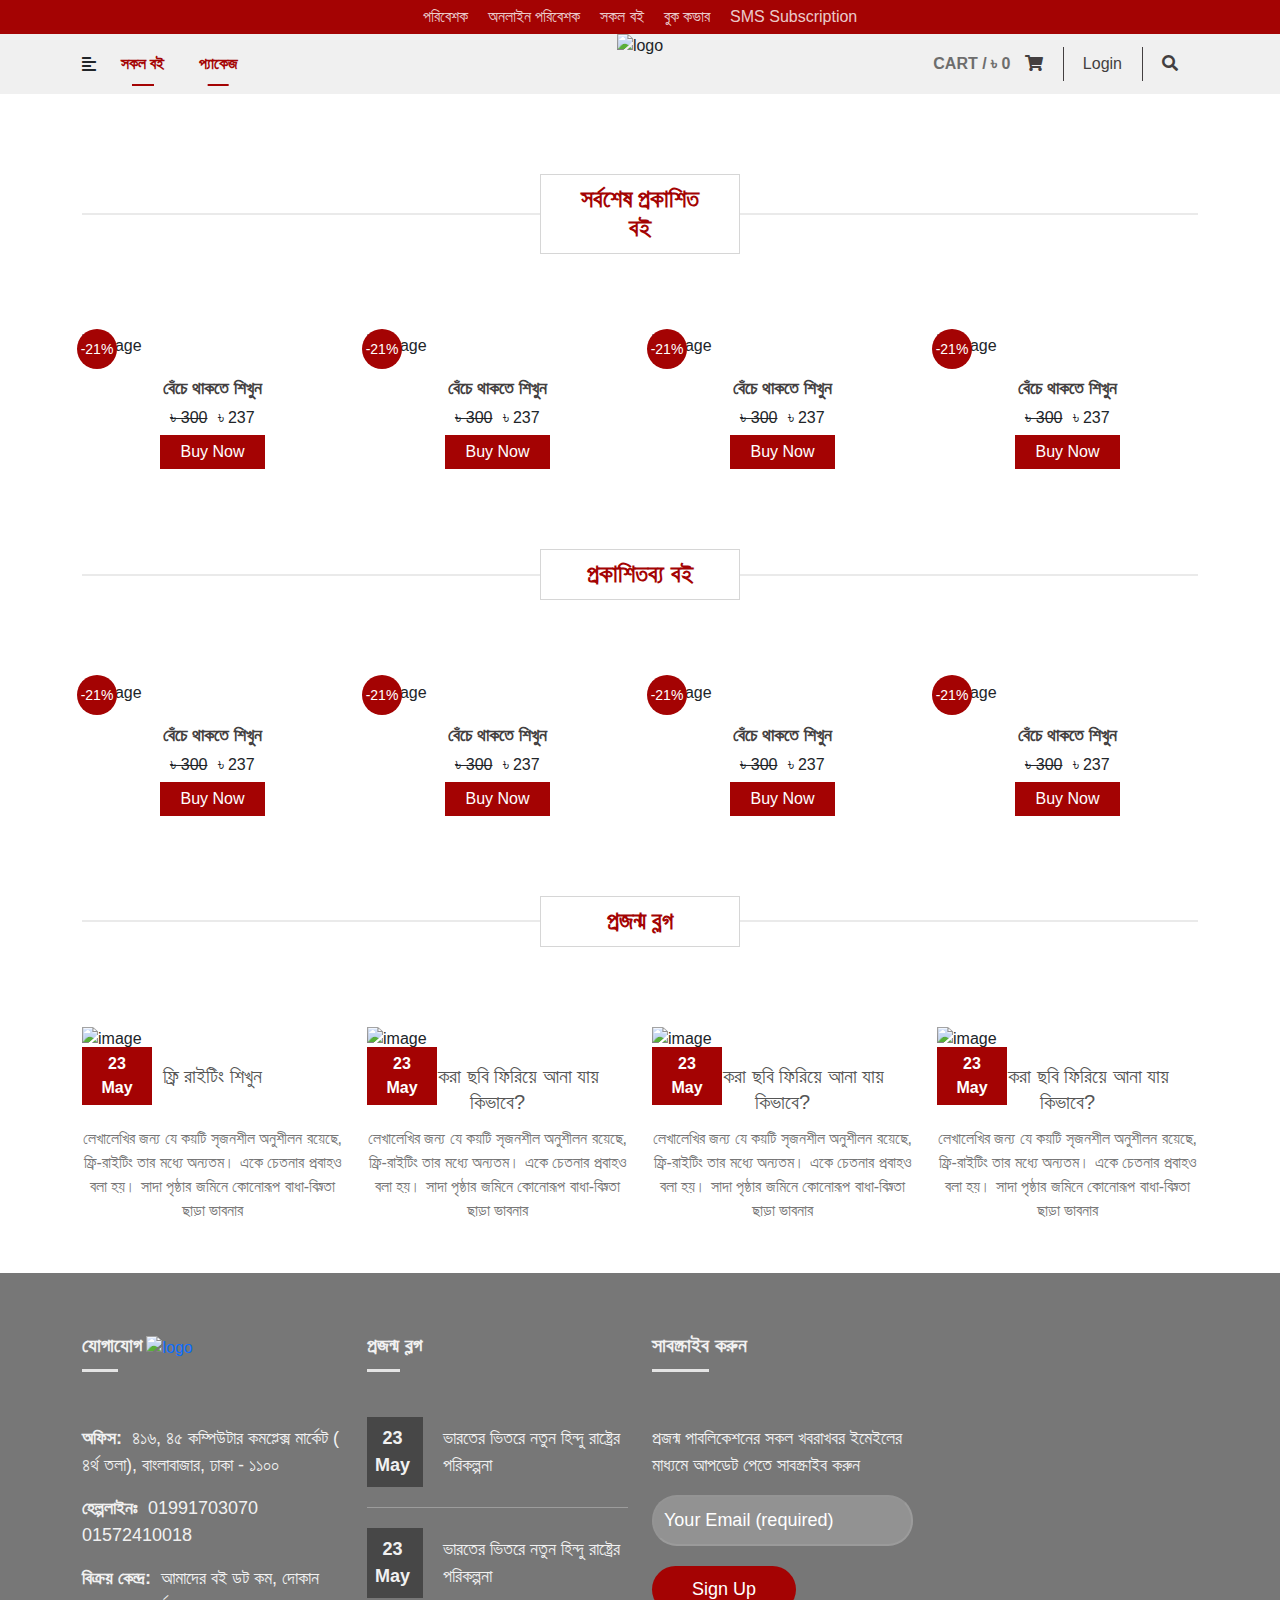
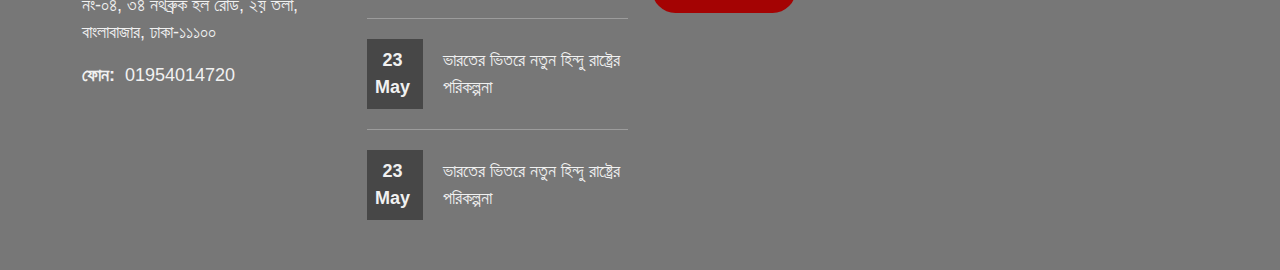
==== index.html @ 2e86ebea "init" ====
<!DOCTYPE html>
<html lang="en">

<head>
    <title>Projonmo</title>
    <meta name="viewport" content="width=device-width, initial-scale=1.0">
    <link rel="icon" href="https://www.projonmo.pub/wp-content/uploads/2018/11/favicon.png" sizes="32x32" />
    <link rel="icon" href="https://www.projonmo.pub/wp-content/uploads/2018/11/favicon.png" sizes="192x192" />
    <link rel="apple-touch-icon" href="https://www.projonmo.pub/wp-content/uploads/2018/11/favicon.png" />

    <meta charset="UTF-8">
    <meta name="robots" content="index, follow">

    <meta http-equiv="cache-control" content="no-cache">
    <meta http-equiv="expires" content="5000000">
    <!-- <meta http-equiv="refresh" content="5"> -->

    <meta name="keywords" content="Projonmo, ecommerce">
    <meta name="description" content="you learn every things about html">
    <meta name="author" content="mr abdul kuddus">
    <meta name="copyrigth" content="www.mysite.com">
    <meta name="revisit" content="5 days">

    <meta property="og:title" content="Projonmo" />
    <meta property="og:site_name" content="Projonmo" />
    <meta property="og:description" content="" />
    <meta property="og:type" content="article" />
    <meta property="og:url" content="http://" />
    <meta property="og:image" content="http://" />
    <meta property="og:image:width" content="600" />
    <meta property="og:image:height" content="315" />

    <meta name="twitter:title" content="">
    <meta name="twitter:description" content="">
    <meta name="twitter:image" content="http://">
    <meta name="twitter:card" content="summary_large_image">

    <link rel="stylesheet" href="css/bootstrap/bootstrap.min.css">
    <link rel="stylesheet" href="css/fontawesome-free-5.15.3-web/css/all.min.css">
    <link rel="stylesheet" href="css/style.css">
</head>

<body>
    <div id="ecommerce">
        <header>
            <div class="container">
                <ul class="header_menu_list">
                    <li><a href="#">পরিবেশক</a></li>
                    <li><a href="#">অনলাইন পরিবেশক</a></li>
                    <li><a href="#">সকল বই</a></li>
                    <li><a href="#">বুক কভার</a></li>
                    <li><a href="#">SMS Subscription</a></li>
                </ul>
            </div>
        </header>

        <nav>
            <div class="container">
                <div class="row">
                    <div class="col-md-4">
                        <div class="side_nav">
                            <div class="overlay"></div>
                            <div class="side_nav_body">
                                <form action="#">
                                    <input placeholder="search" type="text">
                                    <button><i class="fas fa-search"></i></button>
                                </form>
                                <ul>
                                    <li>
                                        <a href="#">হোম</a>
                                    </li>
                                    <li>
                                        <a href="#">সকল বই</a>
                                    </li>
                                    <li>
                                        <a href="#">প্রজন্ম ব্লগ</a>
                                    </li>
                                </ul>
                            </div>
                        </div>
                        <div class="left">
                            <i class="fas fa-align-left triger_btn"></i>

                            <ul>
                                <li>
                                    <a href="#">সকল বই</a>
                                    <a href="#">প্যাকেজ</a>
                                </li>
                            </ul>
                        </div>
                    </div>
                    <div class="col-md-4">
                        <div class="mid">
                            <img src="https://www.projonmo.pub/wp-content/uploads/2019/08/Projonmo-Login.png"
                                alt="logo">
                        </div>
                    </div>
                    <div class="col-md-4">
                        <div class="right">
                            <ul>
                                <li>
                                    <a href="#">
                                        <span>CART / ৳ 0</span>
                                        <i class="fas fa-shopping-cart"></i>
                                    </a>
                                </li>
                                <li><a href="#">Login</a></li>
                                <li><a href="#"><i class="fas fa-search"></i></a></li>
                            </ul>
                        </div>
                    </div>
                </div>
            </div>
        </nav>

        <section>
            <div class="container">
                <div class="row">
                    <div class="col-12">
                        <div class="common-heading">
                            <h2>
                                <span>সর্বশেষ প্রকাশিত বই</span>
                            </h2>
                        </div>
                    </div>
                </div>
            </div>
        </section>

        <section>
            <div class="container">
                <div class="row">
                    <div class="col-lg-3" v-for="item in 4" :key="item">
                        <div class="product_body">
                            <div class="top">
                                <span>-21%</span>
                                <img src="https://www.projonmo.pub/wp-content/uploads/2021/03/Beche-Thakte-Sikhun-For-Sell-247x247.jpg"
                                    alt="image">
                            </div>
                            <div class="bottom">
                                <a href="#">
                                    <h4>বেঁচে থাকতে শিখুন</h4>
                                </a>
                                <ul>
                                    <li><del>৳ 300</del></li>
                                    <li>৳ 237</li>
                                </ul>
                                <a href="#" class="custom_btn1">Buy Now</a>
                            </div>
                        </div>
                    </div>
                </div>
            </div>
        </section>

        <section>
            <div class="container">
                <div class="row">
                    <div class="col-12">
                        <div class="common-heading">
                            <h2>
                                <span>প্রকাশিতব্য বই</span>
                            </h2>
                        </div>
                    </div>
                </div>
            </div>
        </section>

        <section>
            <div class="container">
                <div class="row">
                    <div class="col-lg-3" v-for="item in 4" :key="item">
                        <div class="product_body">
                            <div class="top">
                                <span>-21%</span>
                                <img src="https://www.projonmo.pub/wp-content/uploads/2021/03/Beche-Thakte-Sikhun-For-Sell-247x247.jpg"
                                    alt="image">
                            </div>
                            <div class="bottom">
                                <a href="#">
                                    <h4>বেঁচে থাকতে শিখুন</h4>
                                </a>
                                <ul>
                                    <li><del>৳ 300</del></li>
                                    <li>৳ 237</li>
                                </ul>
                                <a href="#" class="custom_btn1">Buy Now</a>
                            </div>
                        </div>
                    </div>
                </div>
            </div>
        </section>

        <section>
            <div class="container">
                <div class="row">
                    <div class="col-12">
                        <div class="common-heading">
                            <h2>
                                <span>প্রজন্ম ব্লগ</span>
                            </h2>
                        </div>
                    </div>
                </div>
            </div>
        </section>

        <section id="blog">
            <div class="container">
                <div class="row">
                    <div class="col-md-3">
                        <div class="blog_body">
                            <div class="top">
                                <span>
                                    23 <br> May
                                </span>
                                <img src="https://www.projonmo.pub/wp-content/uploads/2021/05/fre-writting.jpg"
                                    alt="image">
                            </div>
                            <div class="bottom">
                                <h4>ফ্রি রাইটিং শিখুন</h4>
                                <p>
                                    লেখালেখির জন্য যে কয়টি সৃজনশীল অনুশীলন রয়েছে, ফ্রি-রাইটিং তার মধ্যে অন্যতম। একে
                                    চেতনার প্রবাহও বলা হয়। সাদা পৃষ্ঠার জমিনে কোনোরূপ বাধা-বিঘ্নতা ছাড়া ভাবনার
                                </p>
                            </div>
                        </div>
                    </div>
                    <div class="col-md-3" v-for="item in 3" :key="item">
                        <div class="blog_body">
                            <div class="top">
                                <span>
                                    23 <br> May
                                </span>
                                <img src="https://www.projonmo.pub/wp-content/uploads/2021/05/fre-writting.jpg"
                                    alt="image">
                            </div>
                            <div class="bottom">
                                <h4>ডিলিট করা ছবি ফিরিয়ে আনা যায় কিভাবে?</h4>
                                <p>
                                    লেখালেখির জন্য যে কয়টি সৃজনশীল অনুশীলন রয়েছে, ফ্রি-রাইটিং তার মধ্যে অন্যতম। একে
                                    চেতনার প্রবাহও বলা হয়। সাদা পৃষ্ঠার জমিনে কোনোরূপ বাধা-বিঘ্নতা ছাড়া ভাবনার
                                </p>
                            </div>
                        </div>
                    </div>
                </div>
            </div>
        </section>

        <footer>
            <div class="container">
                <div class="row">
                    <div class="col-md-3">
                        <h3>যোগাযোগ</h3>
                        <a href="#" class="footer_logo">
                            <img src="https://www.projonmo.pub/wp-content/uploads/2019/08/Projonmo-Login-1.png" alt="logo">
                        </a>
                        <ul>
                            <li>
                                <span>অফিস:</span> ৪১৬, ৪৫ কম্পিউটার কমপ্লেক্স মার্কেট ( ৪র্থ তলা), বাংলাবাজার, ঢাকা - ১১০০
                            </li>
                            <li>
                                <span>হেল্পলাইনঃ</span> 01991703070 01572410018
                            </li>
                            <li>
                                <span>বিক্রয় কেন্দ্র:</span> আমাদের বই ডট কম, দোকান নং-০৪, ৩৪ নর্থব্রুক হল রোড, ২য় তলা, বাংলাবাজার, ঢাকা-১১১০০
                            </li>
                            <li>
                                <span>ফোন:</span> 01954014720
                            </li>
                        </ul>
                    </div>
                    <div class="col-md-3">
                        <h3>প্রজন্ম ব্লগ</h3>
                        <ul class="mid_part">
                            <li v-for="item in 4" :key="item">
                                <div class="left">
                                    <img class="img-fluid" src="https://www.projonmo.pub/wp-content/uploads/2021/05/hindu-rastro-280x280.jpg" alt="">
                                    <span class="date">
                                        <span>23</span>
                                        <span>May</span>
                                    </span>
                                </div>
                                <a href="#">
                                    ভারতের ভিতরে নতুন হিন্দু রাষ্ট্রের পরিকল্পনা
                                </a>
                            </li>
                        </ul>
                    </div>
                    <div class="col-md-3">
                        <h3>সাবস্ক্রাইব করুন</h3>
                        <ul class="right">
                            <li>
                                প্রজন্ম পাবলিকেশনের সকল খবরাখবর ইমেইলের মাধ্যমে আপডেট পেতে সাবস্ক্রাইব করুন
                            </li>
                            <li>
                                <form action="#">
                                    <input type="text" placeholder="Your Email (required) ">
                                    <button class="custom_btn2">Sign Up</button>
                                </form>
                            </li>
                        </ul>
                    </div>
                </div>
            </div>
        </footer>

    </div>

    <script src="/js/jquery.js"></script>
    <script src="/js/bootstrap/bootstrap.min.js"></script>
    <script src="/js/vue.js"></script>
    <!-- <script src="https://cdn.jsdelivr.net/npm/vue@2.6.8/dist/vue.js"></script> -->
    <script src="/js/custom.js"></script>
</body>

</html>
---- css/style.css ----
@font-face {
  font-family: 'Hind Siliguri';
  font-style: normal;
  font-weight: 400;
  font-display: swap;
  src: url(https://fonts.gstatic.com/s/hindsiliguri/v7/ijwTs5juQtsyLLR5jN4cxBEoTI7ax9k0.woff2) format('woff2');
  unicode-range: U+0964-0965, U+0981-09FB, U+200C-200D, U+20B9, U+25CC;
}
/* latin-ext */
@font-face {
  font-family: 'Hind Siliguri';
  font-style: normal;
  font-weight: 400;
  font-display: swap;
  src: url(https://fonts.gstatic.com/s/hindsiliguri/v7/ijwTs5juQtsyLLR5jN4cxBEoTJLax9k0.woff2) format('woff2');
  unicode-range: U+0100-024F, U+0259, U+1E00-1EFF, U+2020, U+20A0-20AB, U+20AD-20CF, U+2113, U+2C60-2C7F, U+A720-A7FF;
}
/* latin */
@font-face {
  font-family: 'Hind Siliguri';
  font-style: normal;
  font-weight: 400;
  font-display: swap;
  src: url(https://fonts.gstatic.com/s/hindsiliguri/v7/ijwTs5juQtsyLLR5jN4cxBEoTJzaxw.woff2) format('woff2');
  unicode-range: U+0000-00FF, U+0131, U+0152-0153, U+02BB-02BC, U+02C6, U+02DA, U+02DC, U+2000-206F, U+2074, U+20AC, U+2122, U+2191, U+2193, U+2212, U+2215, U+FEFF, U+FFFD;
}
:root {
  --brand: #a40303;
  --brand2: #860101;
  --off_white: rgba(255, 255, 255, 0.8);
  --white: white;
  --white2: #f1f1f1;
  --tr: all linear 0.3s;
  --black: #433f40;
}
ul {
  padding: 0;
  margin: 0;
}
ul li {
  list-style-type: none;
}
a {
  text-decoration: none;
  display: inline-block;
}
body,
a,
p,
h1,
h2,
h3,
h4,
h5,
div,
h6 {
  font-family: 'Hind Siliguri', sans-serif;
  transition: var(--tr);
  margin: 0;
  padding: 0;
}
input:focus {
  outline: 0;
}
header {
  background: var(--brand);
}
.header_menu_list {
  display: inline-flex;
  justify-content: center;
  width: 100%;
}
.header_menu_list li a {
  color: var(--off_white);
  padding: 5px 10px;
}
.header_menu_list li a:hover {
  color: var(--white);
}
nav {
  background: #f0f0f0;
}
nav .left {
  display: inline-flex;
  height: 100%;
  align-content: center;
  align-items: center;
}
nav .left .triger_btn {
  cursor: pointer;
}
nav .left ul {
  margin-left: 10px;
}
nav .left ul li a {
  color: var(--brand);
  font-weight: 600;
  padding: 10px 15px;
  position: relative;
}
nav .left ul li a::after {
  position: absolute;
  content: '';
  width: 30%;
  left: 50%;
  bottom: 0;
  transform: translateX(-50%);
  background: var(--brand);
  height: 2px;
  transition: var(--tr);
}
nav .left ul li a:hover {
  color: #161616;
}
nav .left ul li a:hover::after {
  width: 60%;
  background: #161616;
}
nav .mid {
  display: flex;
  justify-content: center;
  align-items: center;
  align-content: center;
  height: 100%;
}
nav .mid img {
  height: 60px;
}
nav .right {
  text-align: right;
  height: 100%;
}
nav .right ul {
  display: inline-flex;
  height: 100%;
  justify-content: flex-end;
  align-items: center;
}
nav .right ul li {
  height: fit-content;
  position: relative;
}
nav .right ul li::after {
  content: '';
  height: 100%;
  width: 1px;
  background: var(--black);
  left: 0;
  top: 50%;
  transform: translateY(-50%);
  position: absolute;
}
nav .right ul li:first-child::after {
  display: none;
}
nav .right ul li:first-child span {
  font-weight: 600;
  color: #6d6d6d;
  margin-right: 10px;
}
nav .right ul li a {
  color: var(--black);
  padding: 5px 20px;
}
.side_nav {
  position: fixed;
  left: -300px;
  height: 100vh;
  top: 0;
  width: 150%;
  opacity: 0;
  visibility: hidden;
  z-index: 999;
}
.side_nav .overlay {
  width: 100%;
  position: absolute;
  left: 300px;
  top: 0;
  background: rgba(0, 0, 0, 0.4);
  height: 100%;
}
.side_nav.active {
  left: 0px;
  opacity: 1;
  visibility: visible;
}
.side_nav .side_nav_body {
  width: 300px;
  background: white;
  height: 100vh;
  padding: 20px;
}
.side_nav .side_nav_body form {
  margin-bottom: 30px;
  position: relative;
}
.side_nav .side_nav_body form input {
  width: 100%;
  border-radius: 25px;
  padding: 10px;
  background-color: rgba(0, 0, 0, 0.03);
  border-color: rgba(0, 0, 0, 0.09);
}
.side_nav .side_nav_body form input:focus {
  outline: 0;
}
.side_nav .side_nav_body form button {
  border: 0;
  background: transparent;
  position: absolute;
  top: 50%;
  transform: translateY(-50%);
  right: 15px;
}
.side_nav .side_nav_body ul {
  display: flex;
  flex-direction: column;
}
.side_nav .side_nav_body ul li a {
  color: rgba(102, 102, 102, 0.85);
  font-weight: 600;
  font-size: 16px;
  display: block;
  padding: 10px 5px;
  border-top: 1px solid rgba(102, 102, 102, 0.198);
}
.side_nav .side_nav_body ul li a:hover {
  background: rgba(102, 102, 102, 0.198);
  color: #3b3b3b;
}
.common-heading {
  padding: 80px 0px;
}
.common-heading h2 {
  text-align: center;
  font-weight: 600;
  font-size: 24px;
  color: var(--brand);
  position: relative;
}
.common-heading h2 span {
  border: 1px solid rgba(129, 129, 129, 0.322);
  padding: 10px 28px;
  width: 18%;
  display: inline-block;
  box-sizing: border-box;
}
.common-heading h2::after {
  content: '';
  width: 41%;
  left: 0;
  height: 1px;
  background: rgba(129, 129, 129, 0.322);
  position: absolute;
  top: 50%;
  transform: translateY(-50%);
}
.common-heading h2::before {
  content: '';
  width: 41%;
  right: 0;
  height: 1px;
  background: rgba(129, 129, 129, 0.322);
  position: absolute;
  top: 50%;
  transform: translateY(-50%);
}
.product_body .top {
  position: relative;
}
.product_body .top span {
  position: absolute;
  top: -5px;
  left: -5px;
  background: var(--brand);
  color: white;
  font-size: 14px;
  height: 40px;
  width: 40px;
  text-align: center;
  line-height: 40px;
  border-radius: 50%;
}
.product_body .top img {
  width: 100%;
}
.product_body .bottom {
  text-align: center;
}
.product_body .bottom a h4 {
  color: var(--black);
  font-size: 18px;
  font-weight: 600;
  margin-top: 20px;
}
.product_body .bottom ul {
  display: flex;
  justify-content: center;
  margin: 5px 0px;
}
.product_body .bottom ul li {
  padding: 0px 5px;
}
.custom_btn1 {
  background-color: var(--brand);
  color: white;
  padding: 5px 20px;
}
.custom_btn1:hover {
  background: var(--brand2);
  color: white;
}
.custom_btn2 {
  background-color: var(--brand);
  color: white;
  padding: 10px 40px;
  border: 0;
  border-radius: 25px;
  margin-top: 20px;
}
.custom_btn2:hover {
  background: var(--brand2);
  color: white;
}
#blog {
  padding-bottom: 50px;
}
.blog_body {
  height: 100%;
  display: flex;
  flex-direction: column;
  justify-content: space-between;
}
.blog_body .top {
  position: relative;
}
.blog_body .top span {
  position: absolute;
  top: 20px;
  left: 0;
  background: var(--brand);
  text-align: center;
  width: 70px;
  color: white;
  padding: 5px 0px;
  font-weight: 600;
}
.blog_body .top img {
  width: 100%;
}
.blog_body .bottom {
  display: flex;
  flex-direction: column;
  justify-content: space-between;
  flex: 1;
}
.blog_body .bottom h4 {
  line-height: 1.3;
  margin-top: 0.1em;
  margin-bottom: 0.1em;
  color: #555;
  text-align: center;
  padding: 10px 0px;
  font-size: 20px;
}
.blog_body .bottom p {
  text-align: center;
  color: #777777;
}
footer {
  background: #777;
  padding: 50px 0px;
}
footer h3 {
  color: var(--white2);
  font-size: 20px;
  font-weight: 600;
  padding: 10px 0px;
  padding-bottom: 15px;
  margin-bottom: 25px;
  position: relative;
  display: inline-block;
}
footer h3::after {
  position: absolute;
  content: '';
  height: 3px;
  width: 60%;
  background-color: var(--off_white);
  bottom: 0;
  left: 0;
}
footer .footer_logo img {
  height: 42px;
}
footer ul {
  margin-top: 20px;
}
footer ul li {
  color: var(--white2);
  font-size: 18px;
  padding: 8px 0px;
}
footer ul li span {
  font-weight: 600;
  margin-right: 5px;
}
footer .mid_part li {
  display: inline-flex;
  justify-content: space-between;
  align-items: center;
  border-bottom: 1px solid #9c9c9c;
  padding: 20px 0px;
}
footer .mid_part li:first-child {
  padding-top: 0;
}
footer .mid_part li:last-child {
  border-bottom: 0;
  padding-bottom: 0;
}
footer .mid_part li .left {
  width: 70px;
  height: 70px;
  margin-right: 20px;
  position: relative;
}
footer .mid_part li .left .date {
  position: absolute;
  left: 0;
  top: 0;
  height: 100%;
  width: 100%;
  background: rgba(0, 0, 0, 0.4);
  text-align: center;
  display: flex;
  flex-direction: column;
  justify-content: center;
  align-items: center;
}
footer .mid_part li .left .date span {
  display: block;
}
footer .mid_part li a {
  color: var(--white2);
}
footer .right form input {
  background-color: rgba(255, 255, 255, 0.2);
  border-color: rgba(255, 255, 255, 0.09);
  border-radius: 25px;
  padding: 10px;
  width: 100%;
  color: var(--white2);
}
footer .right form input::placeholder {
  color: var(--white);
}
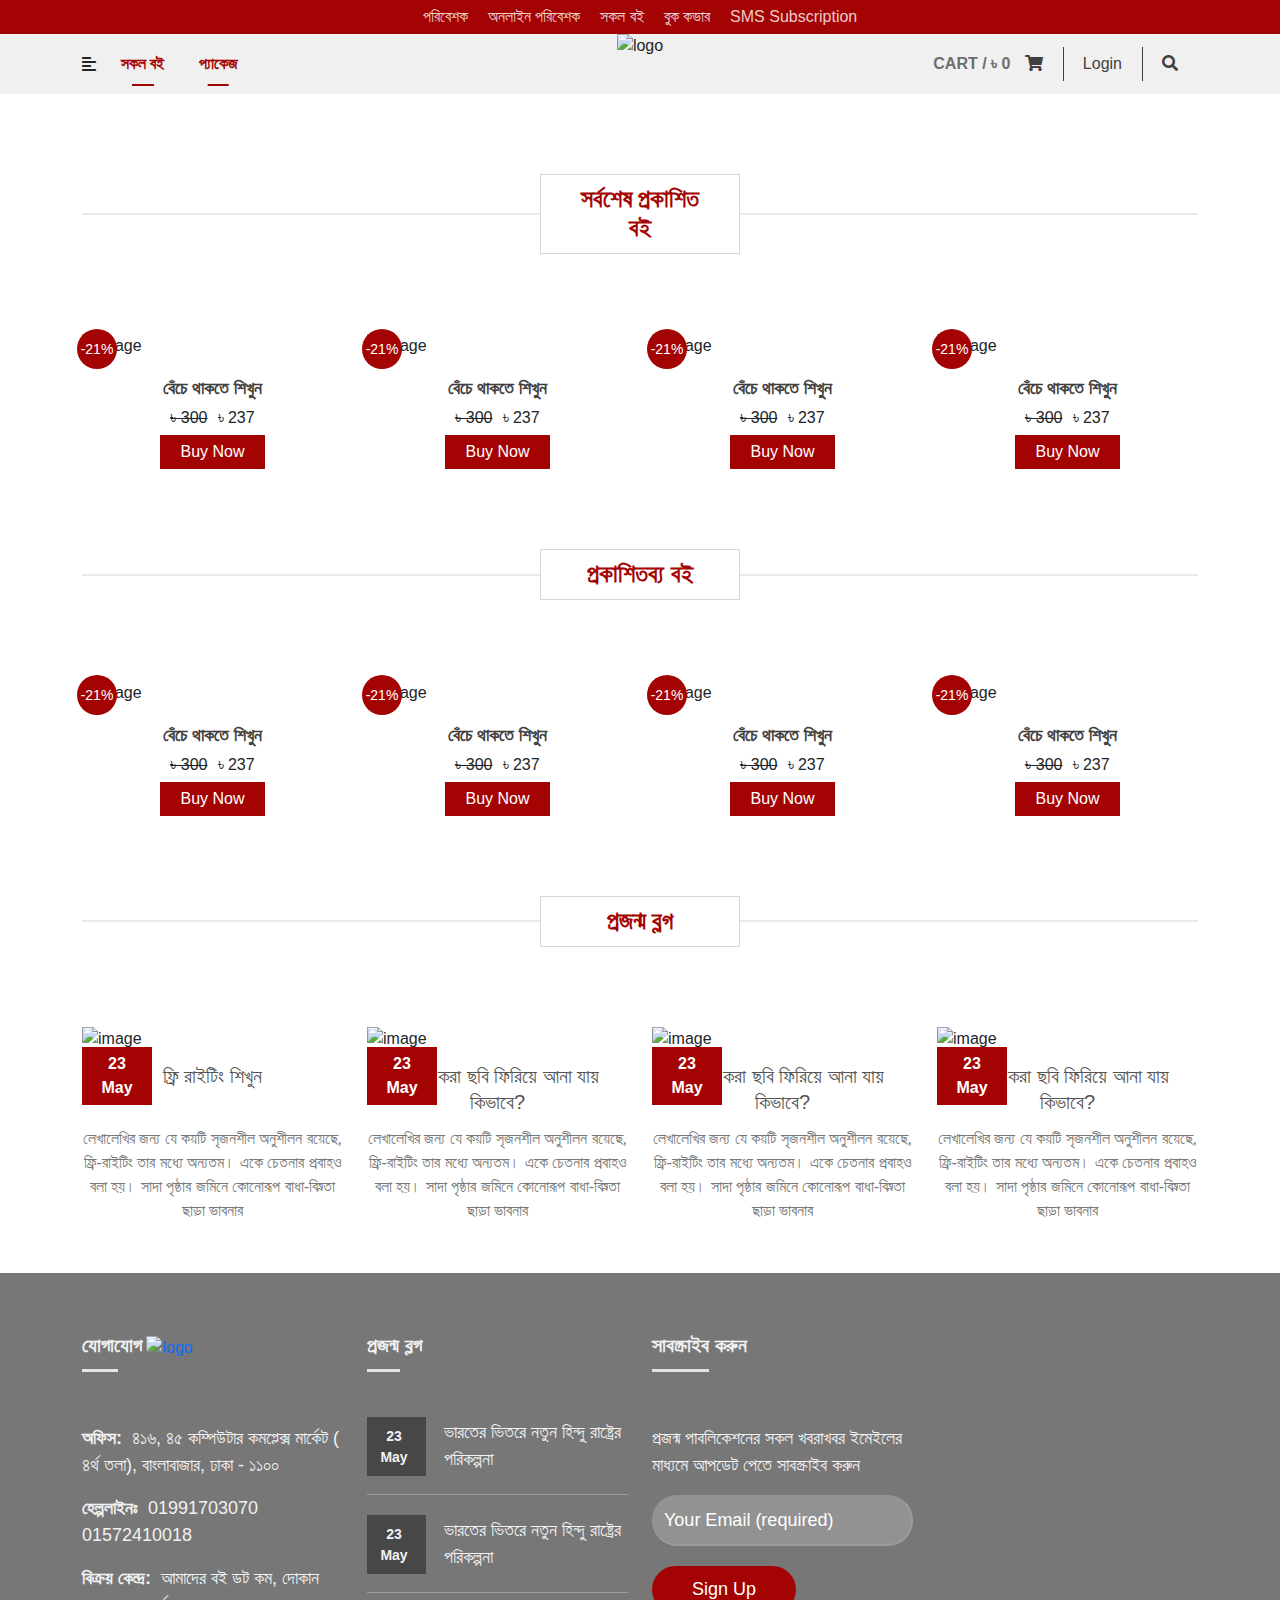
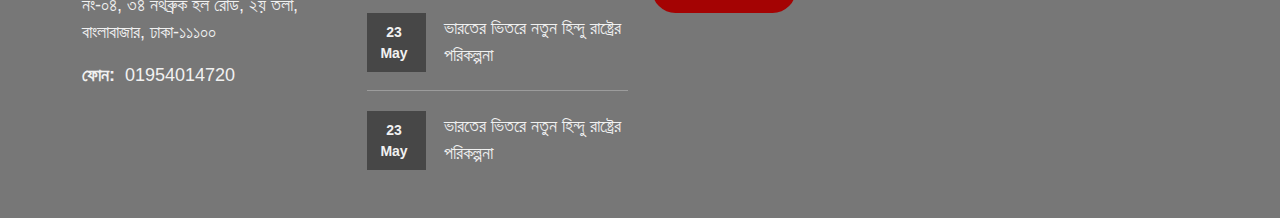
==== commit 85790f9d: "change" ====
--- a/index.html
+++ b/index.html
@@ -278,7 +278,7 @@
                         <ul class="mid_part">
                             <li v-for="item in 4" :key="item">
                                 <div class="left">
-                                    <img class="img-fluid" src="https://www.projonmo.pub/wp-content/uploads/2021/05/hindu-rastro-280x280.jpg" alt="">
+                                    <img src="https://www.projonmo.pub/wp-content/uploads/2021/05/hindu-rastro-280x280.jpg" alt="">
                                     <span class="date">
                                         <span>23</span>
                                         <span>May</span>
@@ -310,11 +310,11 @@
 
     </div>
 
-    <script src="/js/jquery.js"></script>
-    <script src="/js/bootstrap/bootstrap.min.js"></script>
-    <script src="/js/vue.js"></script>
+    <script src="js/jquery.js"></script>
+    <script src="js/bootstrap/bootstrap.min.js"></script>
+    <script src="js/vue.js"></script>
     <!-- <script src="https://cdn.jsdelivr.net/npm/vue@2.6.8/dist/vue.js"></script> -->
-    <script src="/js/custom.js"></script>
+    <script src="js/custom.js"></script>
 </body>
 
 </html>--- a/css/style.css
+++ b/css/style.css
@@ -421,17 +421,20 @@
   padding-bottom: 0;
 }
 footer .mid_part li .left {
-  width: 70px;
-  height: 70px;
+  width: 72px;
+  height: 57px;
   margin-right: 20px;
   position: relative;
+}
+footer .mid_part li .left img {
+  width: 100%;
 }
 footer .mid_part li .left .date {
   position: absolute;
   left: 0;
   top: 0;
-  height: 100%;
-  width: 100%;
+  height: 59px;
+  width: 59px;
   background: rgba(0, 0, 0, 0.4);
   text-align: center;
   display: flex;
@@ -441,6 +444,7 @@
 }
 footer .mid_part li .left .date span {
   display: block;
+  font-size: 14px;
 }
 footer .mid_part li a {
   color: var(--white2);
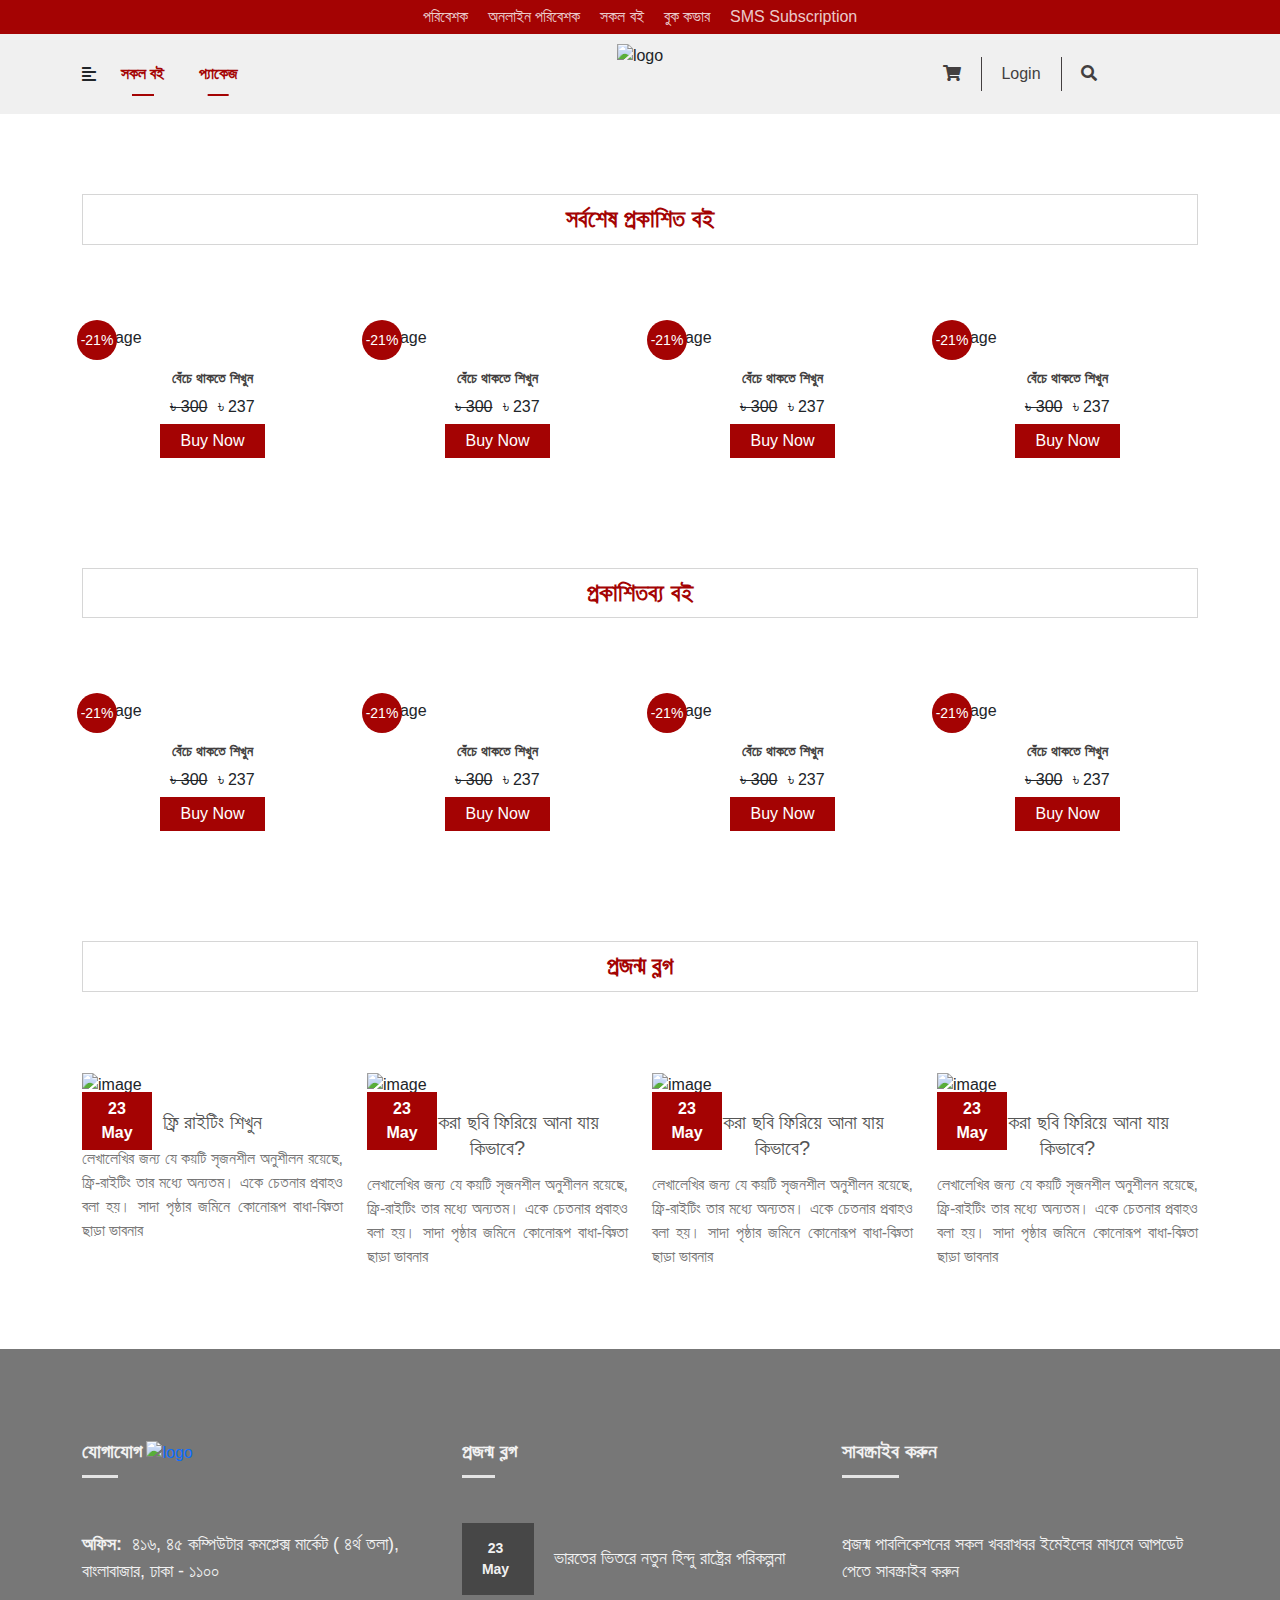
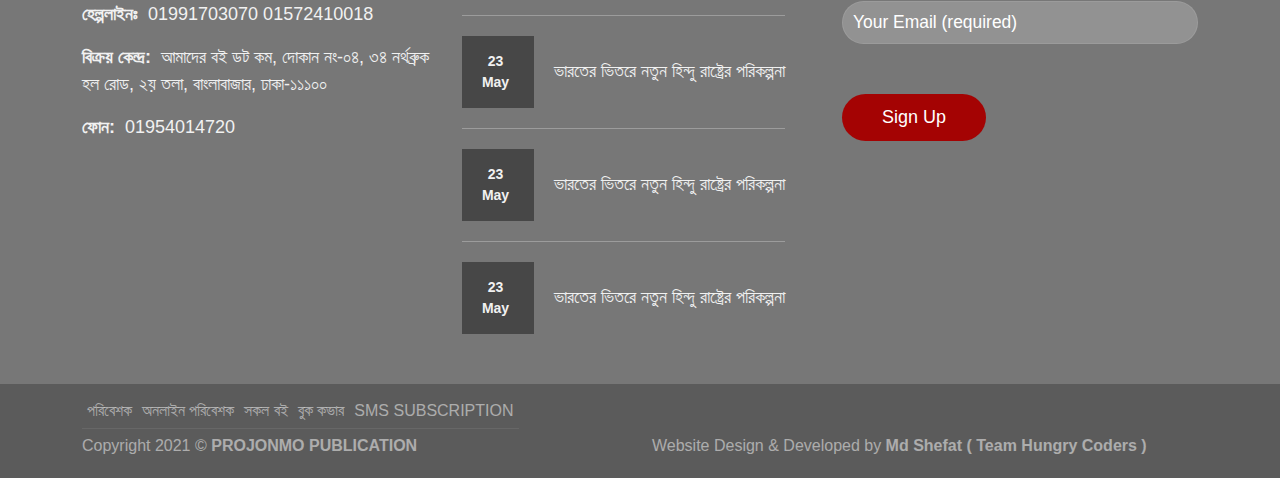
==== commit f66cee92: "responsive done" ====
--- a/index.html
+++ b/index.html
@@ -38,6 +38,7 @@
     <link rel="stylesheet" href="css/bootstrap/bootstrap.min.css">
     <link rel="stylesheet" href="css/fontawesome-free-5.15.3-web/css/all.min.css">
     <link rel="stylesheet" href="css/style.css">
+    <link rel="stylesheet" href="css/responsive.css">
 </head>
 
 <body>
@@ -58,7 +59,7 @@
             <div class="container">
                 <div class="row">
                     <div class="col-md-4">
-                        <div class="side_nav">
+                        <div class="side_nav" id="side_nav">
                             <div class="overlay"></div>
                             <div class="side_nav_body">
                                 <form action="#">
@@ -89,13 +90,13 @@
                             </ul>
                         </div>
                     </div>
-                    <div class="col-md-4">
+                    <div class="col-md-4 col-sm-5">
                         <div class="mid">
                             <img src="https://www.projonmo.pub/wp-content/uploads/2019/08/Projonmo-Login.png"
                                 alt="logo">
                         </div>
                     </div>
-                    <div class="col-md-4">
+                    <div class="col-md-4 col-sm-7">
                         <div class="right">
                             <ul>
                                 <li>
@@ -130,7 +131,7 @@
         <section>
             <div class="container">
                 <div class="row">
-                    <div class="col-lg-3" v-for="item in 4" :key="item">
+                    <div class="col-6 col-sm-4 col-lg-3 " v-for="item in 4" :key="item">
                         <div class="product_body">
                             <div class="top">
                                 <span>-21%</span>
@@ -170,7 +171,7 @@
         <section>
             <div class="container">
                 <div class="row">
-                    <div class="col-lg-3" v-for="item in 4" :key="item">
+                    <div class="col-6 col-sm-4 col-lg-3 " v-for="item in 4" :key="item">
                         <div class="product_body">
                             <div class="top">
                                 <span>-21%</span>
@@ -210,7 +211,7 @@
         <section id="blog">
             <div class="container">
                 <div class="row">
-                    <div class="col-md-3">
+                    <div class="col-md-4 col-lg-3">
                         <div class="blog_body">
                             <div class="top">
                                 <span>
@@ -228,7 +229,7 @@
                             </div>
                         </div>
                     </div>
-                    <div class="col-md-3" v-for="item in 3" :key="item">
+                    <div class="col-md-4 col-lg-3" v-for="item in 3" :key="item">
                         <div class="blog_body">
                             <div class="top">
                                 <span>
@@ -253,32 +254,36 @@
         <footer>
             <div class="container">
                 <div class="row">
-                    <div class="col-md-3">
+                    <div class="col-lg-4">
                         <h3>যোগাযোগ</h3>
                         <a href="#" class="footer_logo">
-                            <img src="https://www.projonmo.pub/wp-content/uploads/2019/08/Projonmo-Login-1.png" alt="logo">
+                            <img src="https://www.projonmo.pub/wp-content/uploads/2019/08/Projonmo-Login-1.png"
+                                alt="logo">
                         </a>
                         <ul>
                             <li>
-                                <span>অফিস:</span> ৪১৬, ৪৫ কম্পিউটার কমপ্লেক্স মার্কেট ( ৪র্থ তলা), বাংলাবাজার, ঢাকা - ১১০০
+                                <span>অফিস:</span> ৪১৬, ৪৫ কম্পিউটার কমপ্লেক্স মার্কেট ( ৪র্থ তলা), বাংলাবাজার, ঢাকা -
+                                ১১০০
                             </li>
                             <li>
                                 <span>হেল্পলাইনঃ</span> 01991703070 01572410018
                             </li>
                             <li>
-                                <span>বিক্রয় কেন্দ্র:</span> আমাদের বই ডট কম, দোকান নং-০৪, ৩৪ নর্থব্রুক হল রোড, ২য় তলা, বাংলাবাজার, ঢাকা-১১১০০
+                                <span>বিক্রয় কেন্দ্র:</span> আমাদের বই ডট কম, দোকান নং-০৪, ৩৪ নর্থব্রুক হল রোড, ২য় তলা,
+                                বাংলাবাজার, ঢাকা-১১১০০
                             </li>
                             <li>
                                 <span>ফোন:</span> 01954014720
                             </li>
                         </ul>
                     </div>
-                    <div class="col-md-3">
+                    <div class="col-md-4">
                         <h3>প্রজন্ম ব্লগ</h3>
                         <ul class="mid_part">
                             <li v-for="item in 4" :key="item">
                                 <div class="left">
-                                    <img src="https://www.projonmo.pub/wp-content/uploads/2021/05/hindu-rastro-280x280.jpg" alt="">
+                                    <img src="https://www.projonmo.pub/wp-content/uploads/2021/05/hindu-rastro-280x280.jpg"
+                                        alt="">
                                     <span class="date">
                                         <span>23</span>
                                         <span>May</span>
@@ -290,7 +295,7 @@
                             </li>
                         </ul>
                     </div>
-                    <div class="col-md-3">
+                    <div class="col-md-4">
                         <h3>সাবস্ক্রাইব করুন</h3>
                         <ul class="right">
                             <li>
@@ -307,6 +312,29 @@
                 </div>
             </div>
         </footer>
+        <section class="lower_footer">
+            <div class="container">
+                <ul class="top_ul">
+                    <li><a href="#">পরিবেশক</a></li>
+                    <li><a href="#">অনলাইন পরিবেশক</a></li>
+                    <li><a href="#">সকল বই</a></li>
+                    <li><a href="#">বুক কভার</a></li>
+                    <li><a href="#">SMS SUBSCRIPTION</a></li>
+                </ul>
+                <div class="row">
+                    <div class="col-md-6">
+                        <p>
+                            Copyright 2021 © <span>PROJONMO PUBLICATION</span>
+                        </p>
+                    </div>
+                    <div class="col-md-6">
+                        <p>
+                            Website Design & Developed by <span>Md Shefat ( Team Hungry Coders )</span>
+                        </p>
+                    </div>
+                </div>
+            </div>
+        </section>
 
     </div>
 
--- a/css/style.css
+++ b/css/style.css
@@ -69,6 +69,7 @@
   display: inline-flex;
   justify-content: center;
   width: 100%;
+  flex-wrap: wrap;
 }
 .header_menu_list li a {
   color: var(--off_white);
@@ -229,6 +230,90 @@
   background: rgba(102, 102, 102, 0.198);
   color: #3b3b3b;
 }
+.side_nav .side_nav_body ul li ul {
+  padding-left: 30px;
+  border-left: 1px solid rgba(102, 102, 102, 0.198);
+  margin-bottom: 20px;
+}
+.side_nav .side_nav_body ul li ul li a {
+  border: 0;
+  padding: 4px 5px;
+}
+.side_nav h2 {
+  font-size: 20px;
+  margin-bottom: 20px;
+  position: relative;
+  display: inline-block;
+  padding-bottom: 5px;
+}
+.side_nav h2::after {
+  position: absolute;
+  left: 0;
+  bottom: 0;
+  content: '';
+  width: 50%;
+  height: 2px;
+  background: rgba(102, 102, 102, 0.198);
+}
+.side_nav .heading_two {
+  margin-bottom: 60px;
+  margin-top: 30px;
+}
+.side_nav .slider_output {
+  display: flex;
+  justify-content: space-between;
+}
+.side_nav .slider_output input {
+  width: 40%;
+  margin-top: 15px;
+  padding: 5px;
+  text-align: center;
+  border: 1px solid #acacac;
+}
+.recent_view li {
+  display: flex;
+  padding: 20px 0px;
+  flex-wrap: wrap;
+  border-bottom: 1px solid #94949459;
+}
+.recent_view li .left {
+  width: 70px;
+}
+.recent_view li .left img {
+  width: 100%;
+}
+.recent_view li .right {
+  padding-left: 10px;
+  flex: 1;
+}
+.recent_view li .right a {
+  padding: 0;
+  width: 100%;
+  color: #334862;
+}
+.recent_view li .right a h3 {
+  font-size: 18px;
+}
+.recent_view li .right a:hover {
+  background: unset;
+  color: var(--black);
+}
+.recent_view li .right .price {
+  padding-left: 10px;
+  font-size: 18px;
+}
+.recent_view li .right .price span {
+  margin-left: 10px;
+  font-weight: 600;
+}
+.filter_trigger {
+  color: var(--black);
+  padding: 10px 0px;
+  font-size: 22px;
+}
+.side_nav2 .side_nav_body ul li:first-child a {
+  border-top: 0;
+}
 .common-heading {
   padding: 80px 0px;
 }
@@ -265,6 +350,23 @@
   position: absolute;
   top: 50%;
   transform: translateY(-50%);
+}
+.published_book {
+  color: #777;
+  font-size: 19px;
+  font-weight: 600;
+  position: relative;
+  padding-bottom: 10px;
+  margin-top: 30px;
+}
+.published_book::after {
+  position: absolute;
+  content: '';
+  height: 2px;
+  left: 0;
+  width: 20%;
+  background: #8f8f8f;
+  bottom: 0;
 }
 .product_body .top {
   position: relative;
@@ -365,8 +467,230 @@
   font-size: 20px;
 }
 .blog_body .bottom p {
-  text-align: center;
+  text-align: justify;
   color: #777777;
+}
+.product_info h3 {
+  color: #555;
+  font-size: 28px;
+  font-weight: 600;
+}
+.product_info .price {
+  font-size: 22px;
+  margin: 10px 0px;
+  display: inline-block;
+}
+.product_info .price span {
+  margin-left: 20px;
+}
+.product_info .cart_form .cart_amount {
+  position: relative;
+  display: inline-block;
+  height: 40px;
+  width: 150px;
+}
+.product_info .cart_form .cart_amount label {
+  border: 1px solid #ddd;
+  padding: 5px 8px;
+  height: 40px;
+  margin: 0;
+  position: absolute;
+  background-color: #f9f9f9;
+  cursor: pointer;
+}
+.product_info .cart_form .cart_amount label:first-child {
+  left: 0;
+  top: 0;
+}
+.product_info .cart_form .cart_amount label:last-child {
+  right: 0;
+  top: 0;
+}
+.product_info .cart_form .cart_amount input {
+  width: 150px;
+  height: 40px;
+  margin: 0;
+  text-align: center;
+  background-color: #f9f9f9;
+  border: 1px solid #ddd;
+  padding: 0px 28px;
+}
+.product_info .bottom_info {
+  margin-top: 30px;
+}
+.product_info .bottom_info li {
+  padding: 5px 0px;
+}
+.product_info .bottom_info li span {
+  font-weight: 600;
+}
+.social_links {
+  display: inline-flex;
+  margin-top: 20px;
+}
+.social_links li a {
+  display: inline-block;
+  height: 40px;
+  width: 40px;
+  text-align: center;
+  line-height: 40px;
+  border: 1px solid silver;
+  color: silver;
+  border-radius: 50%;
+  margin-right: 5px;
+}
+.social_links li a:hover {
+  background: silver;
+  color: var(--black);
+}
+.product_review {
+  padding-top: 50px;
+}
+.product_review .nav_btns li .custom_btn2 {
+  border: 1px solid var(--brand);
+  color: var(--black);
+  background: transparent;
+  margin: 0px 5px;
+}
+.product_review .nav_btns li .custom_btn2.active {
+  background: var(--brand);
+  color: white;
+}
+.product_review .nav_btns li .custom_btn2:hover {
+  background: var(--brand);
+  color: white;
+}
+.product_review p {
+  color: var(--black);
+  margin: 30px 0px;
+}
+.blog_list_body {
+  display: flex;
+  flex-direction: column;
+  justify-content: center;
+  align-items: center;
+  margin: 30px 0px;
+}
+.blog_list_body h6,
+.blog_list_body h5,
+.blog_list_body p {
+  text-align: center;
+}
+.blog_list_body h5 {
+  color: #555;
+  font-weight: 600;
+  padding: 5px 0px;
+  padding-bottom: 10px;
+  display: inline-block;
+  position: relative;
+}
+.blog_list_body h5::after {
+  position: absolute;
+  content: '';
+  height: 2px;
+  background-color: rgba(122, 122, 122, 0.356);
+  left: 50%;
+  bottom: 0;
+  width: 20%;
+  transform: translateX(-50%);
+}
+.blog_list_body .date {
+  color: #7a7a7a;
+  padding: 5px 0px;
+  font-size: 12px;
+}
+.blog_list_body .img {
+  position: relative;
+  width: 100%;
+}
+.blog_list_body .img .date {
+  position: absolute;
+  height: 50px;
+  background: white;
+  width: 50px;
+  text-align: center;
+  list-style: 50px;
+  color: var(--brand);
+  font-weight: 600;
+  border: 1px solid var(--brand);
+  top: 100px;
+  left: -10px;
+}
+.blog_list_body .img .date span {
+  display: block;
+}
+.blog_list_body .img img {
+  width: 100%;
+}
+.blog_list_body .description p {
+  text-align: justify;
+  margin: 30px 0px;
+}
+.blog_list_body .readmore {
+  display: inline-block;
+  color: var(--brand);
+  border: 1px solid var(--brand);
+  width: fit-content;
+  padding: 5px 10px;
+  display: flex;
+  justify-content: center;
+  align-items: center;
+}
+.blog_list_body .readmore i {
+  padding-left: 5px;
+}
+.blog_list_body .readmore:hover {
+  background: var(--brand);
+  color: var(--white);
+}
+.blog_list_body .bottom_link {
+  display: flex;
+  width: 100%;
+  justify-content: space-between;
+  border-top: 1px solid #777;
+  border-bottom: 1px solid #777;
+  padding: 5px 0px;
+  margin: 20px 0px;
+}
+.blog_list_body .bottom_link li a {
+  color: #777777;
+}
+.blog_list_body .bottom_link li a span {
+  color: #334862;
+}
+label {
+  display: block;
+  font-weight: 600;
+}
+input,
+textarea {
+  box-sizing: border-box;
+  border: 1px solid #ddd;
+  padding: 0 0.75em;
+  height: 2.507em;
+  font-size: 0.97em;
+  border-radius: 0;
+  max-width: 100%;
+  width: 100%;
+  vertical-align: middle;
+  background-color: #fff;
+  color: #333;
+  margin-bottom: 30px;
+}
+.comment_body {
+  background-color: rgba(0, 0, 0, 0.05);
+  margin-top: 15px;
+  padding: 15px 25px 0;
+}
+.comment_body h5 {
+  color: #555;
+  font-weight: 600;
+}
+.comment_body p {
+  margin: 20px 0px;
+}
+.comment_body textarea {
+  height: 150px;
 }
 footer {
   background: #777;
@@ -412,6 +736,7 @@
   align-items: center;
   border-bottom: 1px solid #9c9c9c;
   padding: 20px 0px;
+  flex-wrap: wrap;
 }
 footer .mid_part li:first-child {
   padding-top: 0;
@@ -422,7 +747,7 @@
 }
 footer .mid_part li .left {
   width: 72px;
-  height: 57px;
+  height: 72px;
   margin-right: 20px;
   position: relative;
 }
@@ -433,8 +758,8 @@
   position: absolute;
   left: 0;
   top: 0;
-  height: 59px;
-  width: 59px;
+  height: 100%;
+  width: 100%;
   background: rgba(0, 0, 0, 0.4);
   text-align: center;
   display: flex;
@@ -448,6 +773,7 @@
 }
 footer .mid_part li a {
   color: var(--white2);
+  flex: 1;
 }
 footer .right form input {
   background-color: rgba(255, 255, 255, 0.2);
@@ -460,3 +786,27 @@
 footer .right form input::placeholder {
   color: var(--white);
 }
+.lower_footer {
+  background: #5b5b5b;
+  padding-top: 10px;
+  padding-bottom: 20px;
+}
+.lower_footer .top_ul {
+  display: inline-flex;
+  flex-wrap: wrap;
+  border-bottom: 1px solid rgba(255, 255, 255, 0.08);
+}
+.lower_footer .top_ul li a {
+  color: #FFFFFF80;
+  padding: 5px;
+}
+.lower_footer .top_ul li a:hover {
+  color: var(--white2);
+}
+.lower_footer p {
+  color: #FFFFFF80;
+  padding-top: 5px;
+}
+.lower_footer p span {
+  font-weight: 600;
+}
--- a/css/responsive.css
+++ b/css/responsive.css
@@ -0,0 +1,128 @@
+@media screen and (max-width: 575.99px) {
+    nav .mid {
+        height: unset;
+        margin: 10px 0px;
+    }
+
+    nav .right ul {
+        margin-bottom: 20px;
+        justify-content: center;
+        display: flex;
+    }
+
+    .common-heading h2 span {
+        width: 100%;
+    }
+
+    .common-heading h2::before,
+    .common-heading h2::after {
+        display: none;
+    }
+
+    .product_body {
+        margin-bottom: 30px;
+    }
+
+    .blog_body {
+        margin-bottom: 30px;
+        display: block;
+    }
+
+    footer h3 {
+        margin-top: 30px;
+    }
+
+    .product_body .bottom a h4 {
+        font-size: 14px;
+    }
+
+    .product_image{
+        margin-bottom: 30px;
+    }
+    .product_info .cart_form .cart_amount label:last-child{
+        top: 0;
+    }
+    .product_review .nav_btns li .custom_btn2{
+        margin-bottom: 20px;
+    }
+
+    .blog_list_body .description{
+        text-align: justify;
+        padding: 20px 0px;
+    }
+}
+
+@media (min-width: 576px) {
+    nav .mid {
+        height: unset;
+        margin: 10px 0px;
+    }
+
+    nav .right ul {
+        margin-bottom: 20px;
+        justify-content: center;
+        display: flex;
+    }
+
+    .common-heading h2 span {
+        width: 100%;
+    }
+
+    .common-heading h2::before,
+    .common-heading h2::after {
+        display: none;
+    }
+
+    .product_body {
+        margin-bottom: 30px;
+    }
+
+    .blog_body {
+        margin-bottom: 30px;
+        display: block;
+    }
+
+    footer h3 {
+        margin-top: 30px;
+    }
+
+    .product_body .bottom a h4 {
+        font-size: 14px;
+    }
+    .blog_list_body .description{
+        text-align: justify;
+        padding: 20px 0px;
+    }
+    .recent_view{
+        display: flex;
+        justify-content: space-between;
+        flex-wrap: wrap;
+    }
+    .recent_view li{
+        width: 48%;
+    }
+    
+}
+
+@media (min-width: 768px) {
+    nav .right ul li:first-child span{
+        display: none;
+    }
+    .recent_view{
+        display: flex;
+        justify-content: space-between;
+        flex-wrap: wrap;
+    }
+    .recent_view li{
+        width: 48%;
+    }
+}
+
+@media (min-width: 992px) {
+    .recent_view li{
+        width: 100%;
+    }
+}
+
+
+@media (min-width: 1400px) {}